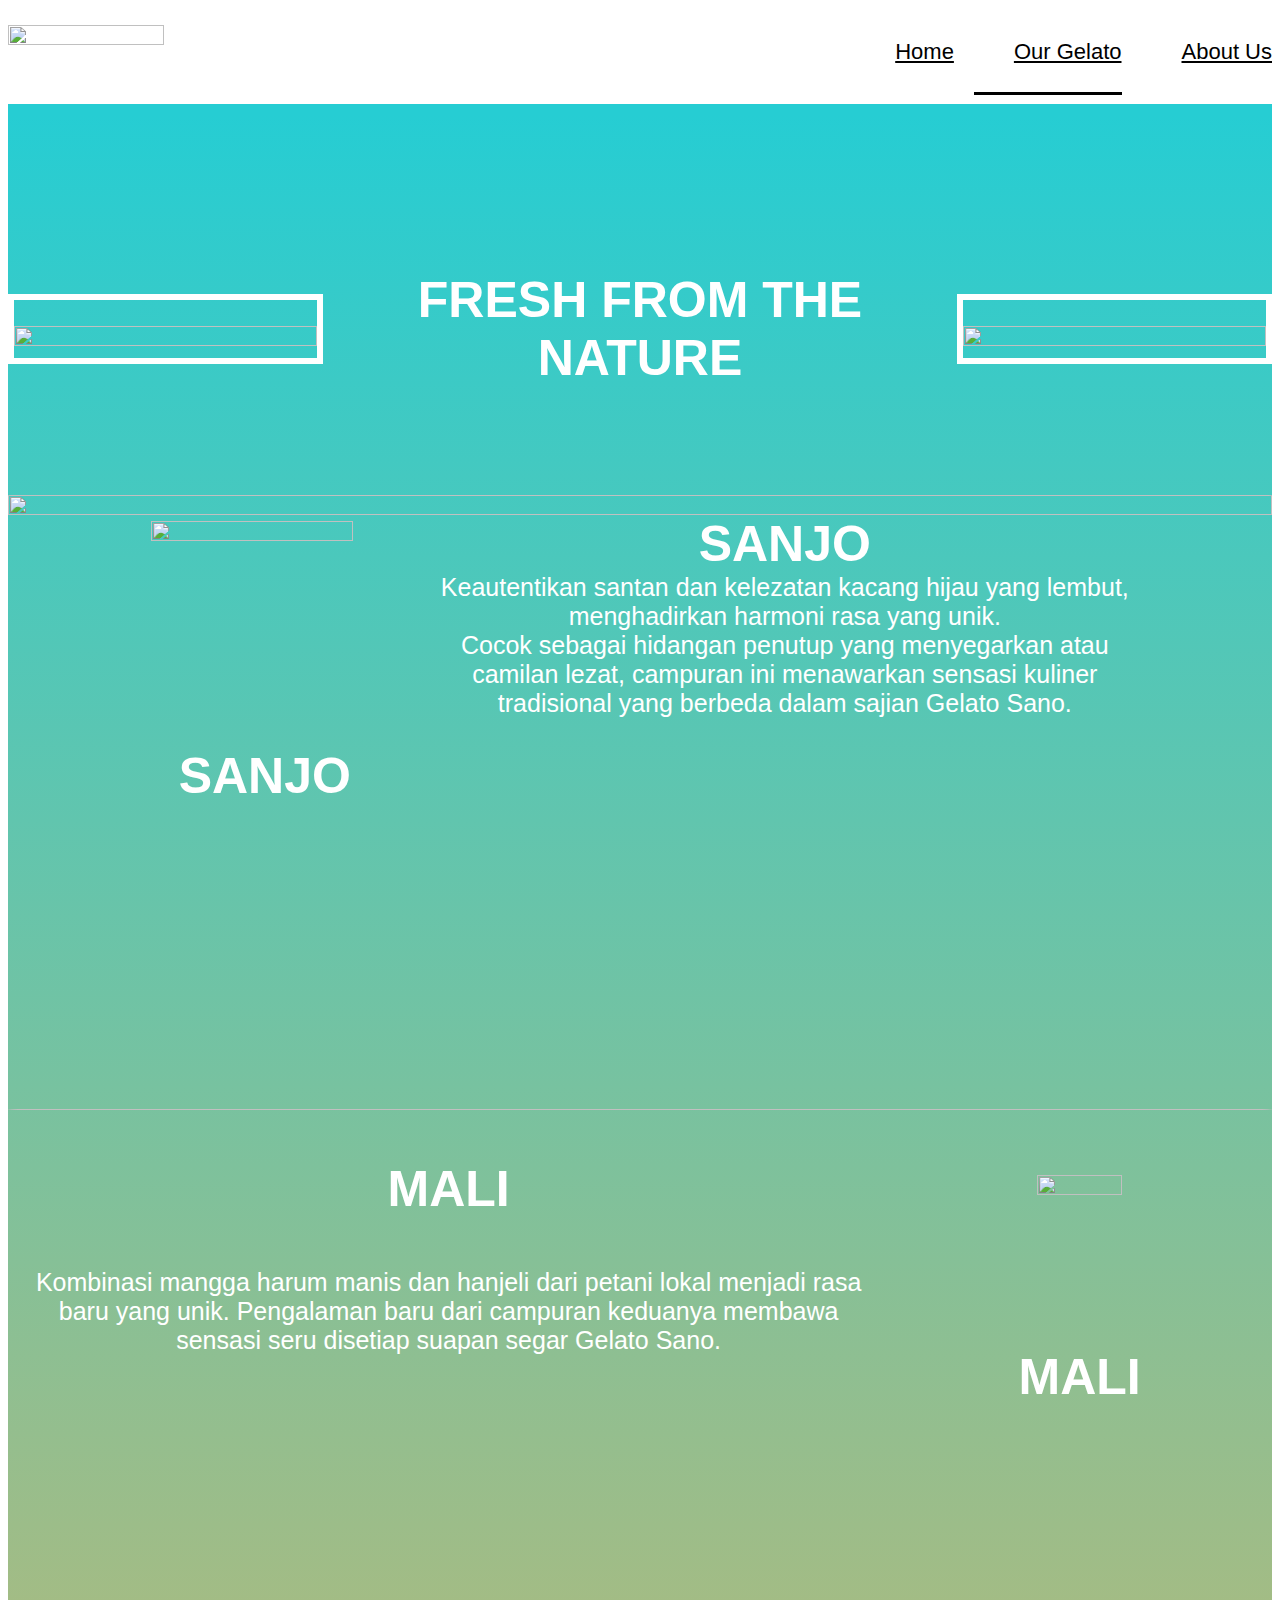
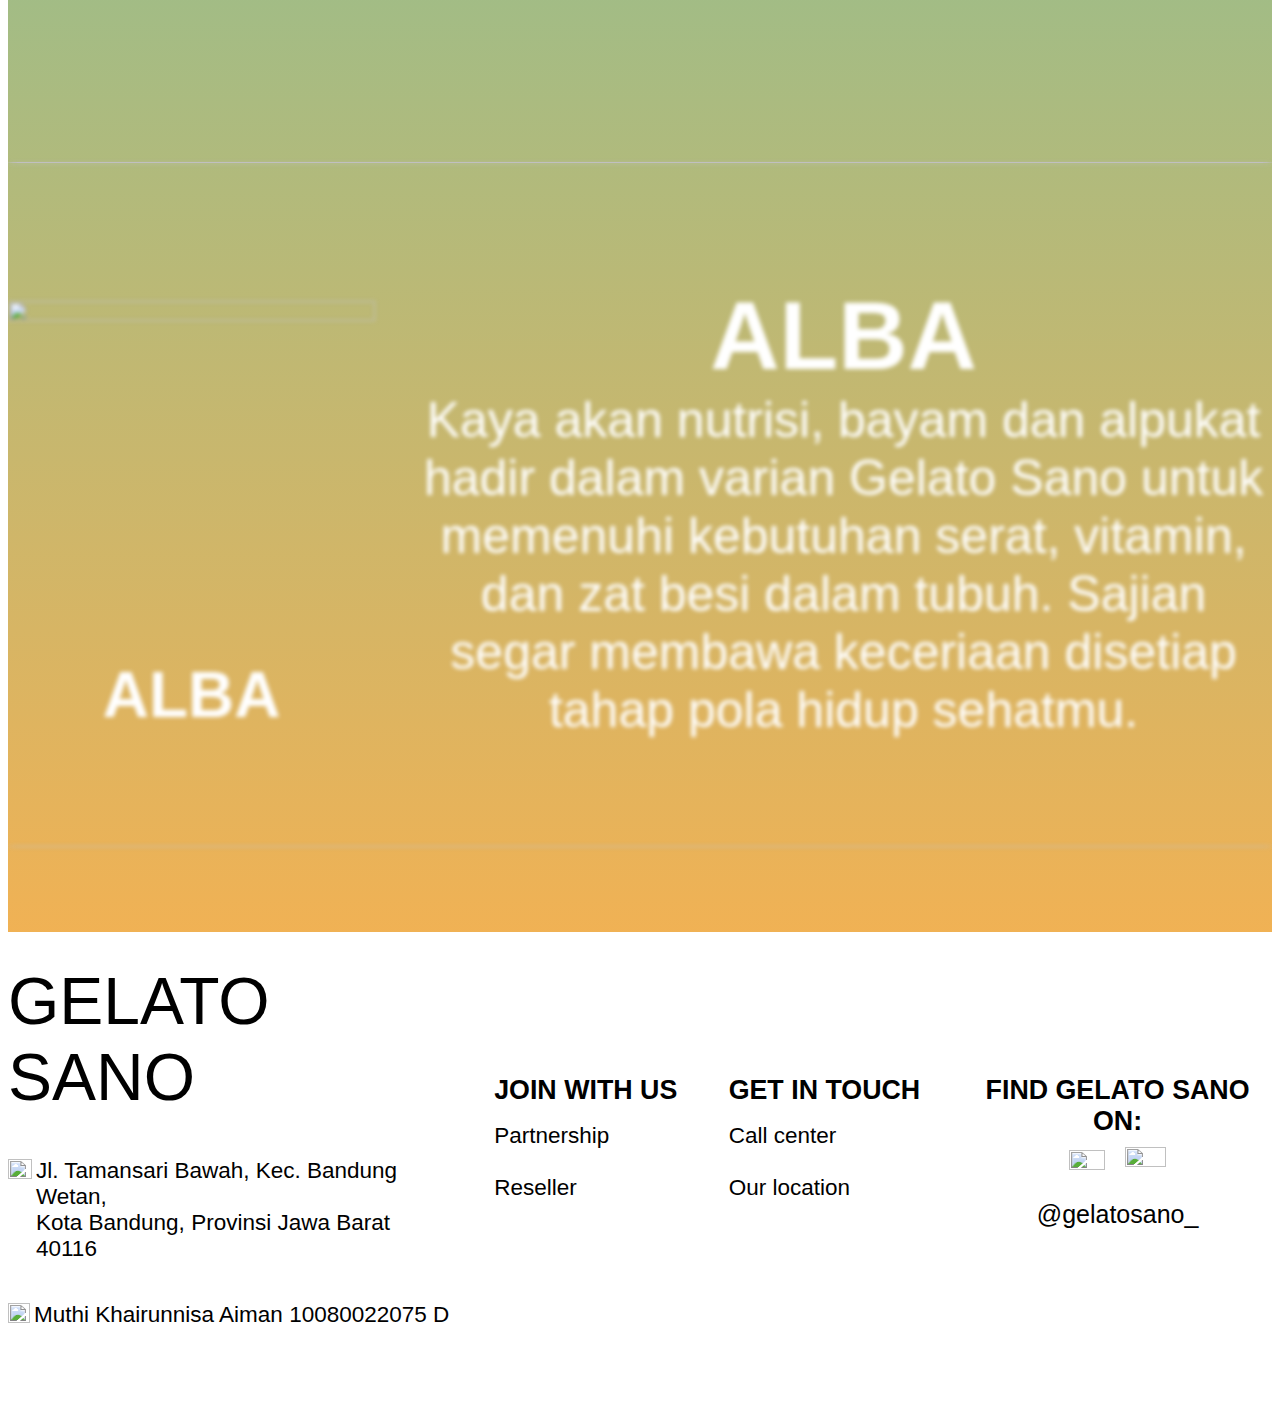
==== ourgelato.html @ 424a3e38 "Add files via upload" ====
<!DOCTYPE html>
<html>
  <head>
    <meta charset="utf-8" />
    <link rel="stylesheet" href="globals.css" />
    <link rel="stylesheet" href="style.css" />
  </head>
  <body>
    <div class="div">
      <div class="div-2">
        <div class="div-3">
          <img
            loading="lazy"
            srcset="https://cdn.builder.io/api/v1/image/assets/TEMP/786141284468ea25a7f1eb8ba0f912278b9bcff42d6e5ec3d716a06f2fba3866?apiKey=6dc781e71d6e42a7b749aa242179c194&width=100 100w, https://cdn.builder.io/api/v1/image/assets/TEMP/786141284468ea25a7f1eb8ba0f912278b9bcff42d6e5ec3d716a06f2fba3866?apiKey=6dc781e71d6e42a7b749aa242179c194&width=200 200w, https://cdn.builder.io/api/v1/image/assets/TEMP/786141284468ea25a7f1eb8ba0f912278b9bcff42d6e5ec3d716a06f2fba3866?apiKey=6dc781e71d6e42a7b749aa242179c194&width=400 400w, https://cdn.builder.io/api/v1/image/assets/TEMP/786141284468ea25a7f1eb8ba0f912278b9bcff42d6e5ec3d716a06f2fba3866?apiKey=6dc781e71d6e42a7b749aa242179c194&width=800 800w, https://cdn.builder.io/api/v1/image/assets/TEMP/786141284468ea25a7f1eb8ba0f912278b9bcff42d6e5ec3d716a06f2fba3866?apiKey=6dc781e71d6e42a7b749aa242179c194&width=1200 1200w, https://cdn.builder.io/api/v1/image/assets/TEMP/786141284468ea25a7f1eb8ba0f912278b9bcff42d6e5ec3d716a06f2fba3866?apiKey=6dc781e71d6e42a7b749aa242179c194&width=1600 1600w, https://cdn.builder.io/api/v1/image/assets/TEMP/786141284468ea25a7f1eb8ba0f912278b9bcff42d6e5ec3d716a06f2fba3866?apiKey=6dc781e71d6e42a7b749aa242179c194&width=2000 2000w, https://cdn.builder.io/api/v1/image/assets/TEMP/786141284468ea25a7f1eb8ba0f912278b9bcff42d6e5ec3d716a06f2fba3866?apiKey=6dc781e71d6e42a7b749aa242179c194&"
            class="img"
          />
          <div class="div-4">
            <div class="div-5">
              <ul class="nav justify-content-end">
              <a class="nav-link active" href="index.html">Home</a></div>
              </ul>
            <div class="div-6">
              <div class="div-7">
                <ul class="nav justify-content-end">
                <a class="nav-link active" href="ourgelato.html">Our Gelato</a></div>
                </ul>
              <div class="div-8"></div>
            </div>
            <div class="div-9">
              <ul class="nav justify-content-end">
              <a class="nav-link active" href="aboutus.html">About Us</a></div>
              </ul>
          </div>
        </div>
      </div>
      <div class="div-10">
        <img
          loading="lazy"
          src="https://cdn.builder.io/api/v1/image/assets/TEMP/e0aea477ec93f0cc49749e1b4b5527734ba7b4c5a33843421f5af36d05ee624c?apiKey=6dc781e71d6e42a7b749aa242179c194&"
          class="img-2"
        />
        <div class="div-11">FRESH FROM THE NATURE</div>
        <img
          loading="lazy"
          src="https://cdn.builder.io/api/v1/image/assets/TEMP/c42c4030153d5c5faad45d34096733914199ed62459ac55cd69cf96dabe673e6?apiKey=6dc781e71d6e42a7b749aa242179c194&"
          class="img-3"
        />
      </div>
      <div class="div-12">
        <img
          loading="lazy"
          srcset="https://cdn.builder.io/api/v1/image/assets/TEMP/b6bf7953154a8f76e8a89e078dc59cc0e6dcabf0fa948523efe2b19675f2efc2?apiKey=6dc781e71d6e42a7b749aa242179c194&width=100 100w, https://cdn.builder.io/api/v1/image/assets/TEMP/b6bf7953154a8f76e8a89e078dc59cc0e6dcabf0fa948523efe2b19675f2efc2?apiKey=6dc781e71d6e42a7b749aa242179c194&width=200 200w, https://cdn.builder.io/api/v1/image/assets/TEMP/b6bf7953154a8f76e8a89e078dc59cc0e6dcabf0fa948523efe2b19675f2efc2?apiKey=6dc781e71d6e42a7b749aa242179c194&width=400 400w, https://cdn.builder.io/api/v1/image/assets/TEMP/b6bf7953154a8f76e8a89e078dc59cc0e6dcabf0fa948523efe2b19675f2efc2?apiKey=6dc781e71d6e42a7b749aa242179c194&width=800 800w, https://cdn.builder.io/api/v1/image/assets/TEMP/b6bf7953154a8f76e8a89e078dc59cc0e6dcabf0fa948523efe2b19675f2efc2?apiKey=6dc781e71d6e42a7b749aa242179c194&width=1200 1200w, https://cdn.builder.io/api/v1/image/assets/TEMP/b6bf7953154a8f76e8a89e078dc59cc0e6dcabf0fa948523efe2b19675f2efc2?apiKey=6dc781e71d6e42a7b749aa242179c194&width=1600 1600w, https://cdn.builder.io/api/v1/image/assets/TEMP/b6bf7953154a8f76e8a89e078dc59cc0e6dcabf0fa948523efe2b19675f2efc2?apiKey=6dc781e71d6e42a7b749aa242179c194&width=2000 2000w, https://cdn.builder.io/api/v1/image/assets/TEMP/b6bf7953154a8f76e8a89e078dc59cc0e6dcabf0fa948523efe2b19675f2efc2?apiKey=6dc781e71d6e42a7b749aa242179c194&"
          class="img-4"
        />
        <div class="div-13">
          <div class="div-14">
            <div class="column">
              <div class="div-15">
                <img
                  loading="lazy"
                  srcset="https://cdn.builder.io/api/v1/image/assets/TEMP/0e249c2933569eb9460cb7c16cecb9df6d12420a6bfd8a305ae296a2dcbb5315?apiKey=6dc781e71d6e42a7b749aa242179c194&width=100 100w, https://cdn.builder.io/api/v1/image/assets/TEMP/0e249c2933569eb9460cb7c16cecb9df6d12420a6bfd8a305ae296a2dcbb5315?apiKey=6dc781e71d6e42a7b749aa242179c194&width=200 200w, https://cdn.builder.io/api/v1/image/assets/TEMP/0e249c2933569eb9460cb7c16cecb9df6d12420a6bfd8a305ae296a2dcbb5315?apiKey=6dc781e71d6e42a7b749aa242179c194&width=400 400w, https://cdn.builder.io/api/v1/image/assets/TEMP/0e249c2933569eb9460cb7c16cecb9df6d12420a6bfd8a305ae296a2dcbb5315?apiKey=6dc781e71d6e42a7b749aa242179c194&width=800 800w, https://cdn.builder.io/api/v1/image/assets/TEMP/0e249c2933569eb9460cb7c16cecb9df6d12420a6bfd8a305ae296a2dcbb5315?apiKey=6dc781e71d6e42a7b749aa242179c194&width=1200 1200w, https://cdn.builder.io/api/v1/image/assets/TEMP/0e249c2933569eb9460cb7c16cecb9df6d12420a6bfd8a305ae296a2dcbb5315?apiKey=6dc781e71d6e42a7b749aa242179c194&width=1600 1600w, https://cdn.builder.io/api/v1/image/assets/TEMP/0e249c2933569eb9460cb7c16cecb9df6d12420a6bfd8a305ae296a2dcbb5315?apiKey=6dc781e71d6e42a7b749aa242179c194&width=2000 2000w, https://cdn.builder.io/api/v1/image/assets/TEMP/0e249c2933569eb9460cb7c16cecb9df6d12420a6bfd8a305ae296a2dcbb5315?apiKey=6dc781e71d6e42a7b749aa242179c194&"
                  class="img-5"
                />
                <div class="div-16">SANJO</div>
              </div>
            </div>
            <div class="column-2">
              <div class="div-17">
                <div class="div-18">SANJO</div>
                <div class="div-19">
                  Keautentikan santan dan kelezatan kacang hijau yang lembut,
                  menghadirkan harmoni rasa yang unik.
                  <br />
                  Cocok sebagai hidangan penutup yang menyegarkan atau camilan
                  lezat, campuran ini menawarkan sensasi kuliner tradisional yang
                  berbeda dalam sajian Gelato Sano.
                </div>
              </div>
            </div>
          </div>
        </div>
      </div>
      <div class="div-20">
        <img
          loading="lazy"
          srcset="https://cdn.builder.io/api/v1/image/assets/TEMP/c00798550d0c20a1baedb99fe38f40d56bd890901806b0a7e4cdd96c4707ff8c?apiKey=6dc781e71d6e42a7b749aa242179c194&width=100 100w, https://cdn.builder.io/api/v1/image/assets/TEMP/c00798550d0c20a1baedb99fe38f40d56bd890901806b0a7e4cdd96c4707ff8c?apiKey=6dc781e71d6e42a7b749aa242179c194&width=200 200w, https://cdn.builder.io/api/v1/image/assets/TEMP/c00798550d0c20a1baedb99fe38f40d56bd890901806b0a7e4cdd96c4707ff8c?apiKey=6dc781e71d6e42a7b749aa242179c194&width=400 400w, https://cdn.builder.io/api/v1/image/assets/TEMP/c00798550d0c20a1baedb99fe38f40d56bd890901806b0a7e4cdd96c4707ff8c?apiKey=6dc781e71d6e42a7b749aa242179c194&width=800 800w, https://cdn.builder.io/api/v1/image/assets/TEMP/c00798550d0c20a1baedb99fe38f40d56bd890901806b0a7e4cdd96c4707ff8c?apiKey=6dc781e71d6e42a7b749aa242179c194&width=1200 1200w, https://cdn.builder.io/api/v1/image/assets/TEMP/c00798550d0c20a1baedb99fe38f40d56bd890901806b0a7e4cdd96c4707ff8c?apiKey=6dc781e71d6e42a7b749aa242179c194&width=1600 1600w, https://cdn.builder.io/api/v1/image/assets/TEMP/c00798550d0c20a1baedb99fe38f40d56bd890901806b0a7e4cdd96c4707ff8c?apiKey=6dc781e71d6e42a7b749aa242179c194&width=2000 2000w, https://cdn.builder.io/api/v1/image/assets/TEMP/c00798550d0c20a1baedb99fe38f40d56bd890901806b0a7e4cdd96c4707ff8c?apiKey=6dc781e71d6e42a7b749aa242179c194&"
          class="img-6"
        />
        <div class="div-21">
          <div class="div-22">
            <div class="column-3">
              <div class="div-23">
                <div class="div-24">MALI</div>
                <div class="div-25">
                  Kombinasi mangga harum manis dan hanjeli dari petani lokal menjadi
                  rasa baru yang unik. Pengalaman baru dari campuran keduanya
                  membawa sensasi seru disetiap suapan segar Gelato Sano.
                </div>
              </div>
            </div>
            <div class="column-4">
              <div class="div-26">
                <img
                  loading="lazy"
                  srcset="https://cdn.builder.io/api/v1/image/assets/TEMP/0c00f7e3307e5c4c9154efcca7c5e2ecab08776aa64f8da1b910c8830901cd52?apiKey=6dc781e71d6e42a7b749aa242179c194&width=100 100w, https://cdn.builder.io/api/v1/image/assets/TEMP/0c00f7e3307e5c4c9154efcca7c5e2ecab08776aa64f8da1b910c8830901cd52?apiKey=6dc781e71d6e42a7b749aa242179c194&width=200 200w, https://cdn.builder.io/api/v1/image/assets/TEMP/0c00f7e3307e5c4c9154efcca7c5e2ecab08776aa64f8da1b910c8830901cd52?apiKey=6dc781e71d6e42a7b749aa242179c194&width=400 400w, https://cdn.builder.io/api/v1/image/assets/TEMP/0c00f7e3307e5c4c9154efcca7c5e2ecab08776aa64f8da1b910c8830901cd52?apiKey=6dc781e71d6e42a7b749aa242179c194&width=800 800w, https://cdn.builder.io/api/v1/image/assets/TEMP/0c00f7e3307e5c4c9154efcca7c5e2ecab08776aa64f8da1b910c8830901cd52?apiKey=6dc781e71d6e42a7b749aa242179c194&width=1200 1200w, https://cdn.builder.io/api/v1/image/assets/TEMP/0c00f7e3307e5c4c9154efcca7c5e2ecab08776aa64f8da1b910c8830901cd52?apiKey=6dc781e71d6e42a7b749aa242179c194&width=1600 1600w, https://cdn.builder.io/api/v1/image/assets/TEMP/0c00f7e3307e5c4c9154efcca7c5e2ecab08776aa64f8da1b910c8830901cd52?apiKey=6dc781e71d6e42a7b749aa242179c194&width=2000 2000w, https://cdn.builder.io/api/v1/image/assets/TEMP/0c00f7e3307e5c4c9154efcca7c5e2ecab08776aa64f8da1b910c8830901cd52?apiKey=6dc781e71d6e42a7b749aa242179c194&"
                  class="img-7"
                />
                <div class="div-27">MALI</div>
              </div>
            </div>
          </div>
        </div>
      </div>
      <div class="div-28">
        <img
          loading="lazy"
          srcset="https://cdn.builder.io/api/v1/image/assets/TEMP/afc45ac41a0b452d5a1c20868cd12e1c17bcc890ef0d9cfbd02cf7f57e1a0248?apiKey=6dc781e71d6e42a7b749aa242179c194&width=100 100w, https://cdn.builder.io/api/v1/image/assets/TEMP/afc45ac41a0b452d5a1c20868cd12e1c17bcc890ef0d9cfbd02cf7f57e1a0248?apiKey=6dc781e71d6e42a7b749aa242179c194&width=200 200w, https://cdn.builder.io/api/v1/image/assets/TEMP/afc45ac41a0b452d5a1c20868cd12e1c17bcc890ef0d9cfbd02cf7f57e1a0248?apiKey=6dc781e71d6e42a7b749aa242179c194&width=400 400w, https://cdn.builder.io/api/v1/image/assets/TEMP/afc45ac41a0b452d5a1c20868cd12e1c17bcc890ef0d9cfbd02cf7f57e1a0248?apiKey=6dc781e71d6e42a7b749aa242179c194&width=800 800w, https://cdn.builder.io/api/v1/image/assets/TEMP/afc45ac41a0b452d5a1c20868cd12e1c17bcc890ef0d9cfbd02cf7f57e1a0248?apiKey=6dc781e71d6e42a7b749aa242179c194&width=1200 1200w, https://cdn.builder.io/api/v1/image/assets/TEMP/afc45ac41a0b452d5a1c20868cd12e1c17bcc890ef0d9cfbd02cf7f57e1a0248?apiKey=6dc781e71d6e42a7b749aa242179c194&width=1600 1600w, https://cdn.builder.io/api/v1/image/assets/TEMP/afc45ac41a0b452d5a1c20868cd12e1c17bcc890ef0d9cfbd02cf7f57e1a0248?apiKey=6dc781e71d6e42a7b749aa242179c194&width=2000 2000w, https://cdn.builder.io/api/v1/image/assets/TEMP/afc45ac41a0b452d5a1c20868cd12e1c17bcc890ef0d9cfbd02cf7f57e1a0248?apiKey=6dc781e71d6e42a7b749aa242179c194&"
          class="img-8"
        />
        <div class="div-29">
          <div class="div-30">
            <div class="column-5">
              <div class="div-31">
                <img
                  loading="lazy"
                  srcset="https://cdn.builder.io/api/v1/image/assets/TEMP/c15e73d4f31236de08848f79ce86e7024f1917f2f638182c18f7ff95b9a42c35?apiKey=6dc781e71d6e42a7b749aa242179c194&width=100 100w, https://cdn.builder.io/api/v1/image/assets/TEMP/c15e73d4f31236de08848f79ce86e7024f1917f2f638182c18f7ff95b9a42c35?apiKey=6dc781e71d6e42a7b749aa242179c194&width=200 200w, https://cdn.builder.io/api/v1/image/assets/TEMP/c15e73d4f31236de08848f79ce86e7024f1917f2f638182c18f7ff95b9a42c35?apiKey=6dc781e71d6e42a7b749aa242179c194&width=400 400w, https://cdn.builder.io/api/v1/image/assets/TEMP/c15e73d4f31236de08848f79ce86e7024f1917f2f638182c18f7ff95b9a42c35?apiKey=6dc781e71d6e42a7b749aa242179c194&width=800 800w, https://cdn.builder.io/api/v1/image/assets/TEMP/c15e73d4f31236de08848f79ce86e7024f1917f2f638182c18f7ff95b9a42c35?apiKey=6dc781e71d6e42a7b749aa242179c194&width=1200 1200w, https://cdn.builder.io/api/v1/image/assets/TEMP/c15e73d4f31236de08848f79ce86e7024f1917f2f638182c18f7ff95b9a42c35?apiKey=6dc781e71d6e42a7b749aa242179c194&width=1600 1600w, https://cdn.builder.io/api/v1/image/assets/TEMP/c15e73d4f31236de08848f79ce86e7024f1917f2f638182c18f7ff95b9a42c35?apiKey=6dc781e71d6e42a7b749aa242179c194&width=2000 2000w, https://cdn.builder.io/api/v1/image/assets/TEMP/c15e73d4f31236de08848f79ce86e7024f1917f2f638182c18f7ff95b9a42c35?apiKey=6dc781e71d6e42a7b749aa242179c194&"
                  class="img-9"
                />
                <div class="div-32">ALBA</div>
              </div>
            </div>
            <div class="column-6">
              <div class="div-33">
                <div class="div-34">ALBA</div>
                <div class="div-35">
                  Kaya akan nutrisi, bayam dan alpukat hadir dalam varian Gelato
                  Sano untuk memenuhi kebutuhan serat, vitamin, dan zat besi dalam
                  tubuh. Sajian segar membawa keceriaan disetiap tahap pola hidup
                  sehatmu.
                </div>
              </div>
            </div>
          </div>
        </div>
      </div>
      <div class="div-36">
        <div class="div-37">
          <div class="div-38">
            <div class="column-7">
              <div class="div-39">
                <div class="div-40">GELATO SANO</div>
                <div class="div-41">
                  <img
                    loading="lazy"
                    src="https://cdn.builder.io/api/v1/image/assets/TEMP/ad2f1cdc50a0606d2ced16023bce203558b985f514c2f2eff86da77162d8ddd9?apiKey=6dc781e71d6e42a7b749aa242179c194&"
                    class="img-10"
                  />
                  <div class="div-42">Jl. Tamansari Bawah, Kec. Bandung Wetan,</div>
                </div>
                <div class="div-43">Kota Bandung, Provinsi Jawa Barat 40116</div>
                <div class="div-44">
                  <img
                    loading="lazy"
                    src="https://cdn.builder.io/api/v1/image/assets/TEMP/49b1f9e0cdfaf61e97a91d356676eb0dd8673f8edc9432fad968bdb6fcd48dff?apiKey=6dc781e71d6e42a7b749aa242179c194&"
                    class="img-11"
                  />
                  <div class="div-45">Muthi Khairunnisa Aiman 10080022075 D</div>
                </div>
              </div>
            </div>
            <div class="column-8">
              <div class="div-46">
                <div class="div-47">JOIN WITH US</div>
                <div class="div-48">Partnership</div>
                <div class="div-49">Reseller</div>
              </div>
            </div>
            <div class="column-9">
              <div class="div-50">
                <div class="div-51">GET IN TOUCH</div>
                <div class="div-52">Call center</div>
                <div class="div-53">Our location</div>
              </div>
            </div>
            <div class="column-10">
              <div class="div-54">
                <div class="div-55">FIND GELATO SANO ON:</div>
                <div class="div-56">
                  <img
                    loading="lazy"
                    src="https://cdn.builder.io/api/v1/image/assets/TEMP/2b94da3667242c6a720a3f2cddf47a6b4377eb70d43cc54f6c3870c42209d0b6?apiKey=6dc781e71d6e42a7b749aa242179c194&"
                    class="img-12"
                  />
                  <img
                    loading="lazy"
                    src="https://cdn.builder.io/api/v1/image/assets/TEMP/3724e8795eac7964a372e08ccd1fe788e4f466c6c8d2678bc9b98cb3763985a9?apiKey=6dc781e71d6e42a7b749aa242179c194&"
                    class="img-13"
                  />
                </div>
                <div class="div-57">@gelatosano_</div>
              </div>
            </div>
          </div>
        </div>
      </div>
    </div>
    <style>
      .div {
        background: linear-gradient(180deg, #26cdd3 3.6%, #fcb04d 89.1%);
        display: flex;
        flex-direction: column;
        overflow: hidden;
        align-items: center;
        justify-content: center;
      }
      .div-2 {
        background-color: #fff;
        display: flex;
        width: 100%;
        align-items: center;
        font-size: 32px;
        color: #000;
        font-weight: 400;
        justify-content: center;
        padding: 8px 60px;
      }
      @media (max-width: 991px) {
        .div-2 {
          max-width: 100%;
          padding: 0 20px;
        }
      }
      .div-3 {
        display: flex;
        width: 100%;
        max-width: 1314px;
        gap: 20px;
        justify-content: space-between;
      }
      @media (max-width: 991px) {
        .div-3 {
          max-width: 100%;
          flex-wrap: wrap;
        }
      }
      .img {
        aspect-ratio: 1.96;
        object-fit: auto;
        object-position: center;
        width: 156px;
        max-width: 100%;
      }
      .div-4 {
        display: flex;
        gap: 20px;
        justify-content: space-between;
        margin: auto 0;
        font-size: 22px;
      }
      .div-5 {
        font-family: Dongle, sans-serif;
      }
      .nav-link{
        color: black;
        font-family: "Dongle", sans-serif;
      }
      .div-6 {
        display: flex;
        flex-direction: column;
      }
      .div-7 {
        font-family: Dongle, sans-serif;
      }
      .div-8 {
        border-color: rgba(0, 0, 0, 1);
        border-style: solid;
        border-width: 1px;
        background-color: #000;
        margin-top: 5px;
        height: 1px;
      }
      .div-9 {
        font-family: Dongle, sans-serif;
      }
      .div-10 {
        display: flex;
        margin-top: 167px;
        align-items: start;
        gap: 20px;
        font-size: 50px;
        color: #fff;
        font-weight: 700;
        text-align: center;
      }
      @media (max-width: 991px) {
        .div-10 {
          flex-wrap: wrap;
          margin-top: 40px;
          font-size: 20px;
        }
      }
      .img-2 {
        aspect-ratio: 100;
        object-fit: auto;
        object-position: center;
        width: 303px;
        stroke-width: 6px;
        stroke: #fff;
        border-color: rgba(255, 255, 255, 1);
        border-style: solid;
        border-width: 6px;
        margin: auto auto auto 0;
      }
      @media (max-width: 991px) {
        .img-2 {
          max-width: 100%;
        }
      }
      .div-11 {
        font-family: Dongle, sans-serif;
        align-self: stretch;
        flex-grow: 1;
        flex-basis: auto;
        margin-bottom: auto;
      }
      @media (max-width: 991px) {
        .div-11 {
          max-width: 100%;
          font-size: 25px;
        }
      }
      .img-3 {
        aspect-ratio: 100;
        object-fit: auto;
        object-position: center;
        width: 303px;
        stroke-width: 6px;
        stroke: #fff;
        border-color: rgba(255, 255, 255, 1);
        border-style: solid;
        border-width: 6px;
        margin: auto 0;
      }
      @media (max-width: 991px) {
        .img-3 {
          max-width: 100%;
        }
      }
      .div-12 {
        display: flex;
        flex-direction: column;
        filter: blur(px);
        overflow: hidden;
        position: relative;
        min-height: 534px;
        margin-top: 82px;
        width: 100%;
        align-items: center;
        border-style: none;
        border-width: 1px;
        border-radius: 70px;
        padding: 26px 60px 80px;
      }
      @media (max-width: 991px) {
        .div-12 {
          max-width: 100%;
          margin-top: 40px;
          padding: 0 20px;
        }
      }
      .img-4 {
        position: relative;
        inset: 0;
        height: 60%;
        width: 100%;
        object-fit: fill;
        object-position: center;
        border-radius: 1%;
      }
      .div-13 {
        position: absolute;
        margin-bottom: px;
        width: 1000px;
        max-width: 100%;
      }
      .div-14 {
        gap: 20px;
        display: flex;
      }
      @media (max-width: 991px) {
        .div-14 {
          flex-direction: column;
          align-items: stretch;
          gap: 0px;
        }
      }
      .column {
        display: flex;
        flex-direction: column;
        line-height: normal;
        width: 26%;
        margin-left: 0px;
      }
      @media (max-width: 991px) {
        .column {
          width: 100%;
        }
      }
      .div-15 {
        position: relative;
        display: flex;
        flex-direction: column;
        font-size: 50px;
        color: #fff;
        font-weight: 700;
        white-space: nowrap;
        text-align: center;
      }
      @media (max-width: 991px) {
        .div-15 {
          margin-top: 40px;
          font-size: 40px;
          white-space: initial;
        }
      }
      .img-5 {
        aspect-ratio: 1;
        object-fit: auto;
        object-position: center;
        width: 90%;
      }
      .div-16 {
        font-family: Dongle, sans-serif;
        align-self: center;
        margin-top: 28px;
      }
      @media (max-width: 991px) {
        .div-16 {
          font-size: 40px;
        }
      }
      .column-2 {
        display: flex;
        flex-direction: column;
        line-height: normal;
        width: 74%;
        margin-left: 20px;
      }
      @media (max-width: 991px) {
        .column-2 {
          width: 100%;
        }
      }
      .div-17 {
        position: relative;
        display: flex;
        margin-top: 20px;
        flex-grow: 1;
        flex-direction: column;
        color: #fff;
        text-align: center;
      }
      @media (max-width: 991px) {
        .div-17 {
          max-width: 100%;
          margin-top: 40px;
        }
      }
      .div-18 {
        align-self: center;
        font: 700 50px Dongle, sans-serif;
      }
      @media (max-width: 991px) {
        .div-18 {
          font-size: 40px;
        }
      }
      .div-19 {
        margin-top: px;
        font: 400 25px Dongle, sans-serif;
      }
      @media (max-width: 991px) {
        .div-19 {
          max-width: 100%;
          margin-top: 40px;
          font-size: 40px;
        }
      }
      .div-20 {
        display: flex;
        flex-direction: column;
        filter: blur(px);
        overflow: hidden;
        position: relative;
        min-height: 534px;
        width: 100%;
        align-items: center;
        border-radius: 70px;
        padding: 40px 60px 80px;
      }
      @media (max-width: 991px) {
        .div-20 {
          max-width: 100%;
          padding: 0 20px;
        }
      }
      .img-6 {
        position: absolute;
        inset: 0;
        height: 100%;
        width: 100%;
        object-fit: cover;
        object-position: center;
      }
      .div-21 {
        position: relative;
        margin-bottom: 12px;
        width: 1222px;
        max-width: 100%;
      }
      .div-22 {
        gap: 20px;
        display: flex;
      }
      @media (max-width: 991px) {
        .div-22 {
          flex-direction: column;
          align-items: stretch;
          gap: 0px;
        }
      }
      .column-3 {
        display: flex;
        flex-direction: column;
        line-height: normal;
        width: 71%;
        margin-left: 0px;
      }
      @media (max-width: 991px) {
        .column-3 {
          width: 100%;
        }
      }
      .div-23 {
        position: relative;
        display: flex;
        margin-top: 11px;
        flex-grow: 1;
        flex-direction: column;
        color: #fff;
        text-align: center;
      }
      @media (max-width: 991px) {
        .div-23 {
          max-width: 100%;
          margin-top: 40px;
        }
      }
      .div-24 {
        align-self: center;
        font: 700 50px Dongle, sans-serif;
      }
      @media (max-width: 991px) {
        .div-24 {
          font-size: 40px;
        }
      }
      .div-25 {
        margin-top: 50px;
        font: 400 25px Dongle, sans-serif;
      }
      @media (max-width: 991px) {
        .div-25 {
          max-width: 100%;
          margin-top: 40px;
          font-size: 40px;
        }
      }
      .column-4 {
        display: flex;
        flex-direction: column;
        line-height: normal;
        width: 29%;
        margin-left: 20px;
      }
      @media (max-width: 991px) {
        .column-4 {
          width: 100%;
        }
      }
      .div-26 {
        position: relative;
        display: flex;
        flex-grow: 1;
        flex-direction: column;
        font-size: 50px;
        color: #fff;
        font-weight: 700;
        white-space: nowrap;
        text-align: center;
      }
      @media (max-width: 991px) {
        .div-26 {
          margin-top: 40px;
          font-size: 40px;
          white-space: initial;
        }
      }
      .img-7 {
  width: 50%; /* Memperkecil ukuran foto menjadi setengah dari lebar container */
  align-self: center; /* Menyamakan posisi vertikal dengan tulisan */
  aspect-ratio: 1; /* Menjaga aspek rasio foto */
  object-fit: cover; /* Memastikan foto mengisi area yang tersedia */
  object-position: center; /* Posisi foto di tengah */
}

.div-27 {
  font-family: Dongle, sans-serif;
  align-self: center; /* Menyamakan posisi vertikal dengan foto */
  margin-top: 28px; /* Jarak atas dari foto */
}

@media (max-width: 991px) {
  .div-27 {
    font-size: 40px; /* Ukuran font tulisan di layar berukuran kecil */
  }
}

      .div-28 {
        display: flex;
        flex-direction: column;
        filter: blur(2px);
        overflow: hidden;
        position: relative;
        min-height: 534px;
        width: 100%;
        align-items: center;
        justify-content: center;
        border-radius: 70px;
        padding: 75px 60px;
      }
      @media (max-width: 991px) {
        .div-28 {
          max-width: 100%;
          padding: 0 20px;
        }
      }
      .img-8 {
        position: absolute;
        inset: 0;
        height: 100%;
        width: 100%;
        object-fit: cover;
        object-position: center;
      }
      .div-29 {
        position: relative;
        margin-bottom: 7px;
        width: 1272px;
        max-width: 100%;
      }
      .div-30 {
        gap: 20px;
        display: flex;
      }
      @media (max-width: 991px) {
        .div-30 {
          flex-direction: column;
          align-items: stretch;
          gap: 0px;
        }
      }
      .column-5 {
        display: flex;
        flex-direction: column;
        line-height: normal;
        width: 30%;
        margin-left: 0px;
      }
      @media (max-width: 991px) {
        .column-5 {
          width: 100%;
        }
      }
      .div-31 {
        position: relative;
        display: flex;
        flex-grow: 1;
        flex-direction: column;
        font-size: 64px;
        color: #fff;
        font-weight: 700;
        white-space: nowrap;
        text-align: center;
      }
      @media (max-width: 991px) {
        .div-31 {
          margin-top: 40px;
          font-size: 40px;
          white-space: initial;
        }
      }
      .img-9 {
        aspect-ratio: 1;
        object-fit: auto;
        object-position: center;
        width: 100%;
      }
      .div-32 {
        font-family: Dongle, sans-serif;
        align-self: center;
        margin-top: 28px;
      }
      @media (max-width: 991px) {
        .div-32 {
          font-size: 40px;
        }
      }
      .column-6 {
        display: flex;
        flex-direction: column;
        line-height: normal;
        width: 70%;
        margin-left: 20px;
      }
      @media (max-width: 991px) {
        .column-6 {
          width: 100%;
        }
      }
      .div-33 {
        position: relative;
        display: flex;
        margin-top: 18px;
        flex-direction: column;
        color: #fff;
        text-align: center;
      }
      @media (max-width: 991px) {
        .div-33 {
          max-width: 100%;
          margin-top: 40px;
        }
      }
      .div-34 {
        align-self: center;
        font: 700 96px Dongle, sans-serif;
      }
      @media (max-width: 991px) {
        .div-34 {
          font-size: 40px;
        }
      }
      .div-35 {
        margin-top: px;
        font: 400 50px Dongle, sans-serif;
      }
      @media (max-width: 991px) {
        .div-35 {
          max-width: 100%;
          margin-top: 40px;
          font-size: 40px;
        }
      }
      .div-36 {
        background-color: #fff;
        display: flex;
        margin-top: 85px;
        width: 100%;
        flex-direction: column;
        align-items: center;
        padding: 31px 60px 67px;
      }
      @media (max-width: 991px) {
        .div-36 {
          max-width: 100%;
          margin-top: 40px;
          padding: 0 20px;
        }
      }
      .div-37 {
        width: 100%;
        max-width: 1319px;
      }
      @media (max-width: 991px) {
        .div-37 {
          max-width: 100%;
        }
      }
      .div-38 {
        gap: 20px;
        display: flex;
      }
      @media (max-width: 991px) {
        .div-38 {
          flex-direction: column;
          align-items: stretch;
          gap: 0px;
        }
      }
      .column-7 {
        display: flex;
        flex-direction: column;
        line-height: normal;
        width: 39%;
        margin-left: 0px;
      }
      @media (max-width: 991px) {
        .column-7 {
          width: 100%;
        }
      }
      .div-39 {
        display: flex;
        flex-grow: 1;
        flex-direction: column;
        font-size: 24px;
        color: #000;
        font-weight: 400;
      }
      @media (max-width: 991px) {
        .div-39 {
          margin-top: 40px;
        }
      }
      .div-40 {
        font: 66px Dongle, sans-serif;
      }
      @media (max-width: 991px) {
        .div-40 {
          font-size: 40px;
        }
      }
      .div-41 {
        display: flex;
        margin-top: 43px;
        gap: 4px;
      }
      @media (max-width: 991px) {
        .div-41 {
          margin-top: 40px;
        }
      }
      .img-10 {
        aspect-ratio: 1;
        object-fit: auto;
        object-position: center;
        width: 24px;
      }
      .div-42 {
        font-family: Dongle, sans-serif;
        flex-grow: 1;
        flex-basis: auto;
        margin: auto 0;
        font-size: 22.5px;
      }
      .div-43 {
        font-family: Dongle, sans-serif;
        align-self: start;
        margin-left: 28px;
        font-size: 22.5px;
      }
      @media (max-width: 991px) {
        .div-43 {
          margin-left: 10px;
        }
      }
      .div-44 {
        display: flex;
        margin-top: 40px;
        gap: 4px;
      }
      .img-11 {
        aspect-ratio: 1;
        object-fit: auto;
        object-position: center;
        width: 22px;
      }
      .div-45 {
        font-family: Dongle, sans-serif;
        flex-grow: 1;
        flex-basis: auto;
        margin: auto 0;
        font-size: 22.5px;
      }
      .column-8 {
        display: flex;
        flex-direction: column;
        line-height: normal;
        width: 17%;
        margin-left: 20px;
      }
      @media (max-width: 991px) {
        .column-8 {
          width: 100%;
        }
      }
      .div-46 {
        display: flex;
        margin-top: 112px;
        flex-direction: column;
        font-size: 26.8px;
        color: #000;
        font-weight: 400;
      }
      @media (max-width: 991px) {
        .div-46 {
          margin-top: 40px;
        }
      }
      .div-47 {
        font-family: Dongle, sans-serif;
        font-weight: 700;
      }
      .div-48 {
        font-family: Dongle, sans-serif;
        margin-top: 17px;
        font-size: 22.5px;
      }
      .div-49 {
        font-family: Dongle, sans-serif;
        margin-top: 26px;
        font-size: 22.5px;
      }
      .column-9 {
        display: flex;
        flex-direction: column;
        line-height: normal;
        width: 17%;
        margin-left: 20px;
      }
      @media (max-width: 991px) {
        .column-9 {
          width: 100%;
        }
      }
      .div-50 {
        display: flex;
        margin-top: 112px;
        flex-direction: column;
        font-size: 26.8px;
        color: #000;
        font-weight: 400;
      }
      @media (max-width: 991px) {
        .div-50 {
          margin-top: 40px;
        }
      }
      .div-51 {
        font-family: Dongle, sans-serif;
        font-weight: 700;
      }
      .div-52 {
        font-family: Dongle, sans-serif;
        margin-top: 17px;
        font-size: 22.5px;
      }
      .div-53 {
        font-family: Dongle, sans-serif;
        margin-top: 26px;
        font-size: 22.5px;
      }
      .column-10 {
        display: flex;
        flex-direction: column;
        line-height: normal;
        width: 27%;
        margin-left: 20px;
      }
      @media (max-width: 991px) {
        .column-10 {
          width: 100%;
        }
      }
      .div-54 {
        display: flex;
        margin-top: 112px;
        flex-grow: 1;
        flex-direction: column;
        align-items: center;
      }
      @media (max-width: 991px) {
        .div-54 {
          margin-top: 40px;
        }
      }
      .div-55 {
        color: #000;
        text-align: center;
        align-self: stretch;
        font: 700 26.8px Dongle, sans-serif;
      }
      .div-56 {
        display: flex;
        margin-top: 10px;
        gap: 20px;
        justify-content: space-between;
      }
      .img-12 {
        aspect-ratio: 1.03;
        object-fit: auto;
        object-position: center;
        width: 36px;
        margin: auto 0;
      }
      .img-13 {
        aspect-ratio: 1;
        object-fit: auto;
        object-position: center;
        width: 41px;
      }
      .div-57 {
        color: #000;
        text-align: center;
        margin-top: 12px;
        font: 400 25px Dongle, sans-serif;
      }
    </style>
  </body>
</html>
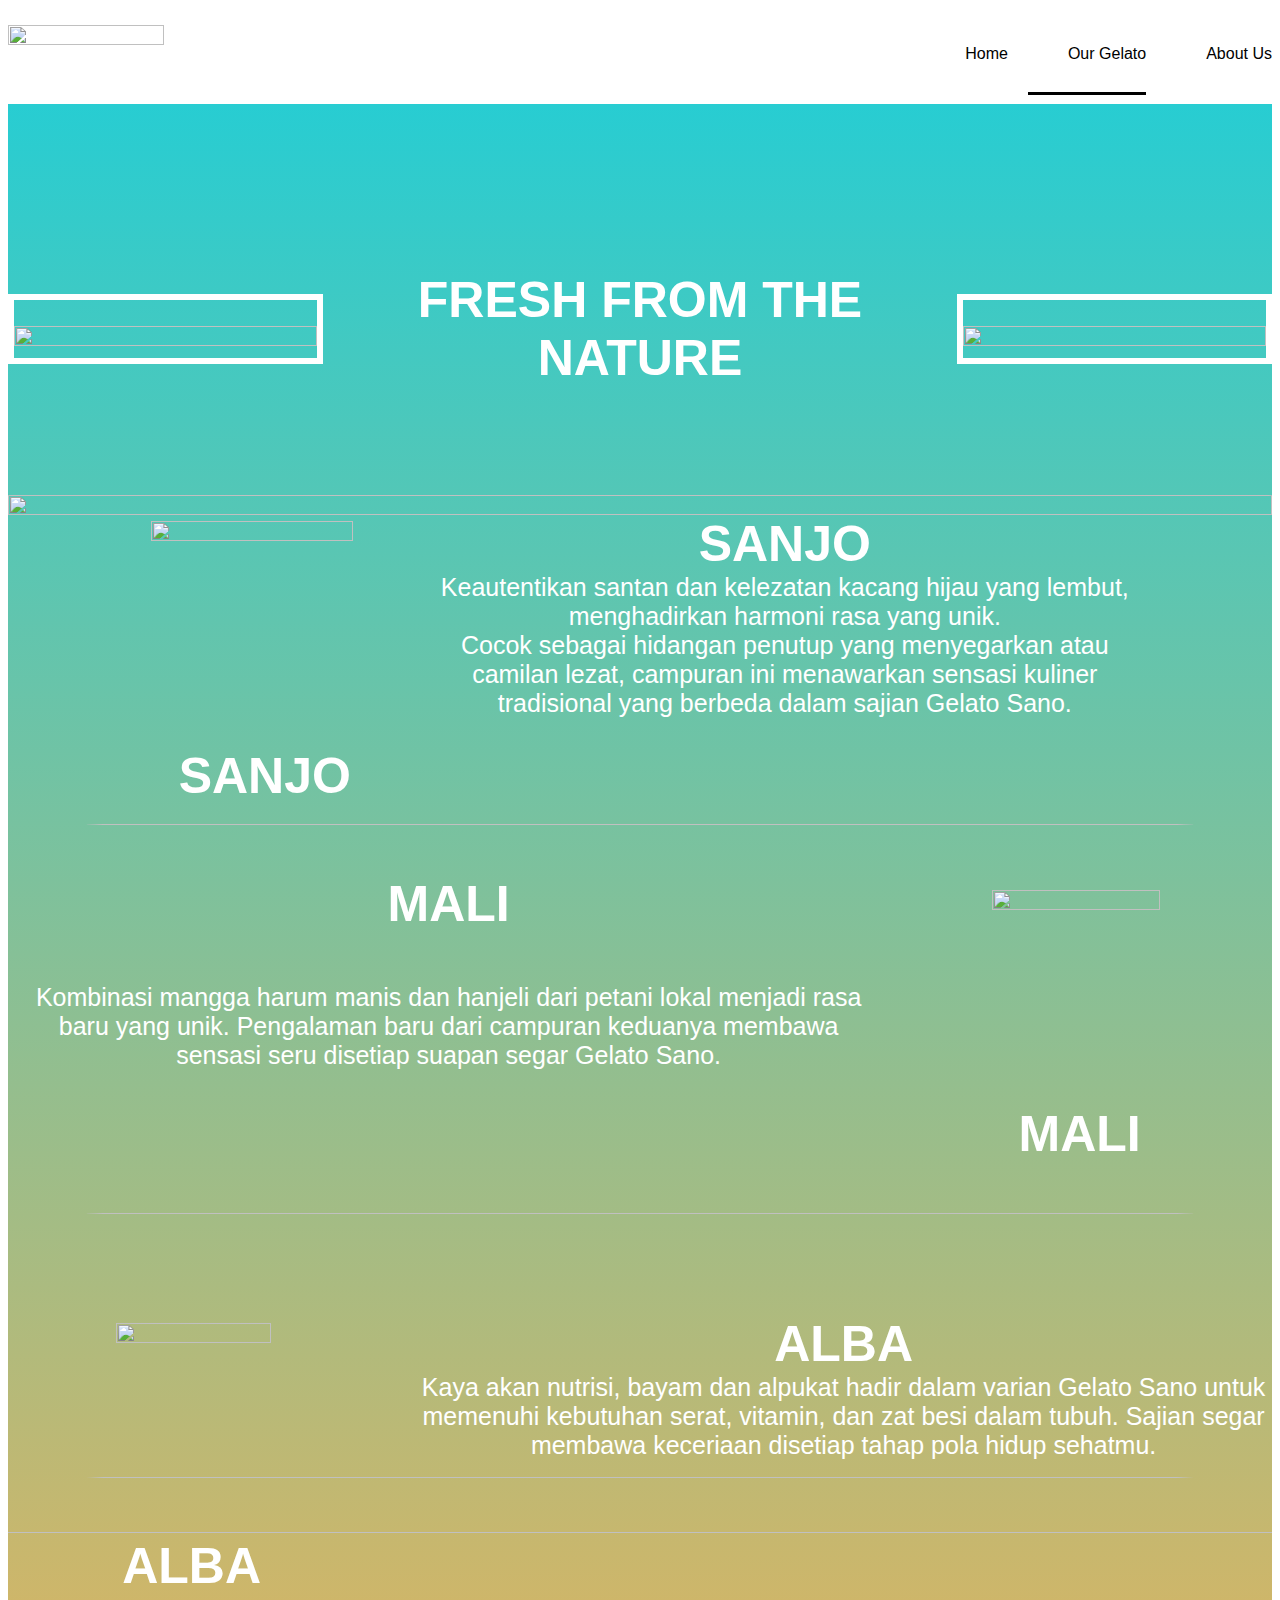
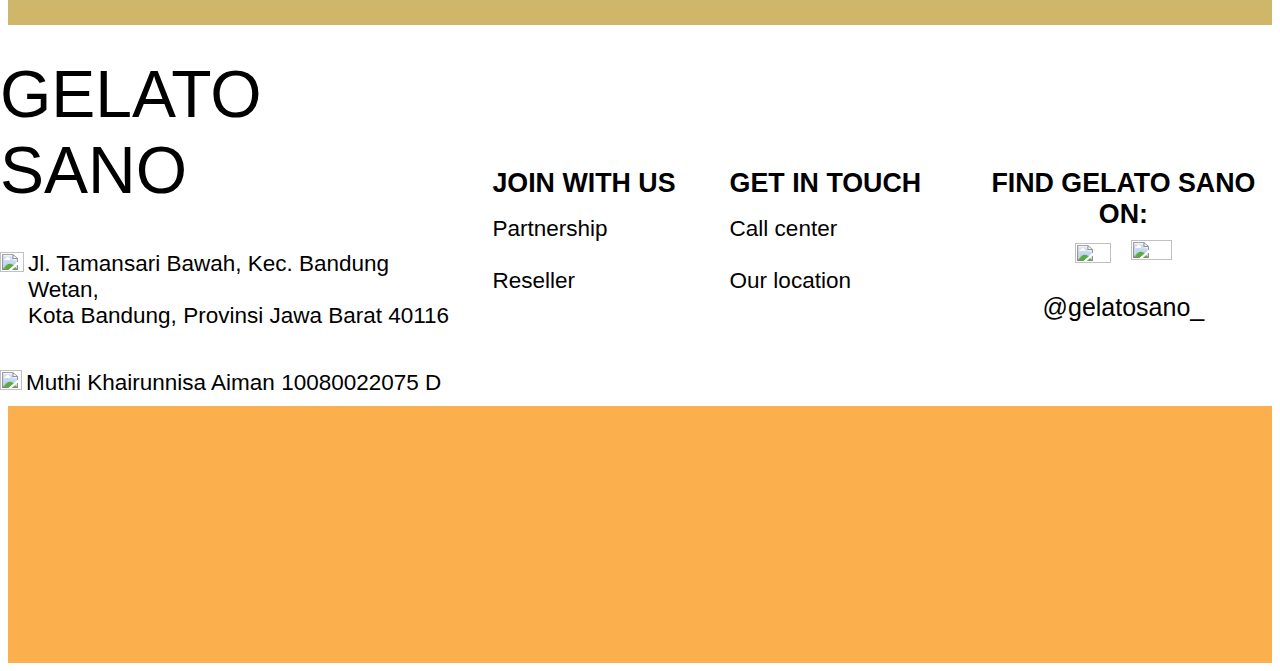
==== commit f5af0699: "Add files via upload" ====
--- a/ourgelato.html
+++ b/ourgelato.html
@@ -3,7 +3,7 @@
   <head>
     <meta charset="utf-8" />
     <link rel="stylesheet" href="globals.css" />
-    <link rel="stylesheet" href="style.css" />
+    <link rel="stylesheet" type="text/css" href="css/ourgelato.css"/>
   </head>
   <body>
     <div class="div">
@@ -204,818 +204,5 @@
         </div>
       </div>
     </div>
-    <style>
-      .div {
-        background: linear-gradient(180deg, #26cdd3 3.6%, #fcb04d 89.1%);
-        display: flex;
-        flex-direction: column;
-        overflow: hidden;
-        align-items: center;
-        justify-content: center;
-      }
-      .div-2 {
-        background-color: #fff;
-        display: flex;
-        width: 100%;
-        align-items: center;
-        font-size: 32px;
-        color: #000;
-        font-weight: 400;
-        justify-content: center;
-        padding: 8px 60px;
-      }
-      @media (max-width: 991px) {
-        .div-2 {
-          max-width: 100%;
-          padding: 0 20px;
-        }
-      }
-      .div-3 {
-        display: flex;
-        width: 100%;
-        max-width: 1314px;
-        gap: 20px;
-        justify-content: space-between;
-      }
-      @media (max-width: 991px) {
-        .div-3 {
-          max-width: 100%;
-          flex-wrap: wrap;
-        }
-      }
-      .img {
-        aspect-ratio: 1.96;
-        object-fit: auto;
-        object-position: center;
-        width: 156px;
-        max-width: 100%;
-      }
-      .div-4 {
-        display: flex;
-        gap: 20px;
-        justify-content: space-between;
-        margin: auto 0;
-        font-size: 22px;
-      }
-      .div-5 {
-        font-family: Dongle, sans-serif;
-      }
-      .nav-link{
-        color: black;
-        font-family: "Dongle", sans-serif;
-      }
-      .div-6 {
-        display: flex;
-        flex-direction: column;
-      }
-      .div-7 {
-        font-family: Dongle, sans-serif;
-      }
-      .div-8 {
-        border-color: rgba(0, 0, 0, 1);
-        border-style: solid;
-        border-width: 1px;
-        background-color: #000;
-        margin-top: 5px;
-        height: 1px;
-      }
-      .div-9 {
-        font-family: Dongle, sans-serif;
-      }
-      .div-10 {
-        display: flex;
-        margin-top: 167px;
-        align-items: start;
-        gap: 20px;
-        font-size: 50px;
-        color: #fff;
-        font-weight: 700;
-        text-align: center;
-      }
-      @media (max-width: 991px) {
-        .div-10 {
-          flex-wrap: wrap;
-          margin-top: 40px;
-          font-size: 20px;
-        }
-      }
-      .img-2 {
-        aspect-ratio: 100;
-        object-fit: auto;
-        object-position: center;
-        width: 303px;
-        stroke-width: 6px;
-        stroke: #fff;
-        border-color: rgba(255, 255, 255, 1);
-        border-style: solid;
-        border-width: 6px;
-        margin: auto auto auto 0;
-      }
-      @media (max-width: 991px) {
-        .img-2 {
-          max-width: 100%;
-        }
-      }
-      .div-11 {
-        font-family: Dongle, sans-serif;
-        align-self: stretch;
-        flex-grow: 1;
-        flex-basis: auto;
-        margin-bottom: auto;
-      }
-      @media (max-width: 991px) {
-        .div-11 {
-          max-width: 100%;
-          font-size: 25px;
-        }
-      }
-      .img-3 {
-        aspect-ratio: 100;
-        object-fit: auto;
-        object-position: center;
-        width: 303px;
-        stroke-width: 6px;
-        stroke: #fff;
-        border-color: rgba(255, 255, 255, 1);
-        border-style: solid;
-        border-width: 6px;
-        margin: auto 0;
-      }
-      @media (max-width: 991px) {
-        .img-3 {
-          max-width: 100%;
-        }
-      }
-      .div-12 {
-        display: flex;
-        flex-direction: column;
-        filter: blur(px);
-        overflow: hidden;
-        position: relative;
-        min-height: 534px;
-        margin-top: 82px;
-        width: 100%;
-        align-items: center;
-        border-style: none;
-        border-width: 1px;
-        border-radius: 70px;
-        padding: 26px 60px 80px;
-      }
-      @media (max-width: 991px) {
-        .div-12 {
-          max-width: 100%;
-          margin-top: 40px;
-          padding: 0 20px;
-        }
-      }
-      .img-4 {
-        position: relative;
-        inset: 0;
-        height: 60%;
-        width: 100%;
-        object-fit: fill;
-        object-position: center;
-        border-radius: 1%;
-      }
-      .div-13 {
-        position: absolute;
-        margin-bottom: px;
-        width: 1000px;
-        max-width: 100%;
-      }
-      .div-14 {
-        gap: 20px;
-        display: flex;
-      }
-      @media (max-width: 991px) {
-        .div-14 {
-          flex-direction: column;
-          align-items: stretch;
-          gap: 0px;
-        }
-      }
-      .column {
-        display: flex;
-        flex-direction: column;
-        line-height: normal;
-        width: 26%;
-        margin-left: 0px;
-      }
-      @media (max-width: 991px) {
-        .column {
-          width: 100%;
-        }
-      }
-      .div-15 {
-        position: relative;
-        display: flex;
-        flex-direction: column;
-        font-size: 50px;
-        color: #fff;
-        font-weight: 700;
-        white-space: nowrap;
-        text-align: center;
-      }
-      @media (max-width: 991px) {
-        .div-15 {
-          margin-top: 40px;
-          font-size: 40px;
-          white-space: initial;
-        }
-      }
-      .img-5 {
-        aspect-ratio: 1;
-        object-fit: auto;
-        object-position: center;
-        width: 90%;
-      }
-      .div-16 {
-        font-family: Dongle, sans-serif;
-        align-self: center;
-        margin-top: 28px;
-      }
-      @media (max-width: 991px) {
-        .div-16 {
-          font-size: 40px;
-        }
-      }
-      .column-2 {
-        display: flex;
-        flex-direction: column;
-        line-height: normal;
-        width: 74%;
-        margin-left: 20px;
-      }
-      @media (max-width: 991px) {
-        .column-2 {
-          width: 100%;
-        }
-      }
-      .div-17 {
-        position: relative;
-        display: flex;
-        margin-top: 20px;
-        flex-grow: 1;
-        flex-direction: column;
-        color: #fff;
-        text-align: center;
-      }
-      @media (max-width: 991px) {
-        .div-17 {
-          max-width: 100%;
-          margin-top: 40px;
-        }
-      }
-      .div-18 {
-        align-self: center;
-        font: 700 50px Dongle, sans-serif;
-      }
-      @media (max-width: 991px) {
-        .div-18 {
-          font-size: 40px;
-        }
-      }
-      .div-19 {
-        margin-top: px;
-        font: 400 25px Dongle, sans-serif;
-      }
-      @media (max-width: 991px) {
-        .div-19 {
-          max-width: 100%;
-          margin-top: 40px;
-          font-size: 40px;
-        }
-      }
-      .div-20 {
-        display: flex;
-        flex-direction: column;
-        filter: blur(px);
-        overflow: hidden;
-        position: relative;
-        min-height: 534px;
-        width: 100%;
-        align-items: center;
-        border-radius: 70px;
-        padding: 40px 60px 80px;
-      }
-      @media (max-width: 991px) {
-        .div-20 {
-          max-width: 100%;
-          padding: 0 20px;
-        }
-      }
-      .img-6 {
-        position: absolute;
-        inset: 0;
-        height: 100%;
-        width: 100%;
-        object-fit: cover;
-        object-position: center;
-      }
-      .div-21 {
-        position: relative;
-        margin-bottom: 12px;
-        width: 1222px;
-        max-width: 100%;
-      }
-      .div-22 {
-        gap: 20px;
-        display: flex;
-      }
-      @media (max-width: 991px) {
-        .div-22 {
-          flex-direction: column;
-          align-items: stretch;
-          gap: 0px;
-        }
-      }
-      .column-3 {
-        display: flex;
-        flex-direction: column;
-        line-height: normal;
-        width: 71%;
-        margin-left: 0px;
-      }
-      @media (max-width: 991px) {
-        .column-3 {
-          width: 100%;
-        }
-      }
-      .div-23 {
-        position: relative;
-        display: flex;
-        margin-top: 11px;
-        flex-grow: 1;
-        flex-direction: column;
-        color: #fff;
-        text-align: center;
-      }
-      @media (max-width: 991px) {
-        .div-23 {
-          max-width: 100%;
-          margin-top: 40px;
-        }
-      }
-      .div-24 {
-        align-self: center;
-        font: 700 50px Dongle, sans-serif;
-      }
-      @media (max-width: 991px) {
-        .div-24 {
-          font-size: 40px;
-        }
-      }
-      .div-25 {
-        margin-top: 50px;
-        font: 400 25px Dongle, sans-serif;
-      }
-      @media (max-width: 991px) {
-        .div-25 {
-          max-width: 100%;
-          margin-top: 40px;
-          font-size: 40px;
-        }
-      }
-      .column-4 {
-        display: flex;
-        flex-direction: column;
-        line-height: normal;
-        width: 29%;
-        margin-left: 20px;
-      }
-      @media (max-width: 991px) {
-        .column-4 {
-          width: 100%;
-        }
-      }
-      .div-26 {
-        position: relative;
-        display: flex;
-        flex-grow: 1;
-        flex-direction: column;
-        font-size: 50px;
-        color: #fff;
-        font-weight: 700;
-        white-space: nowrap;
-        text-align: center;
-      }
-      @media (max-width: 991px) {
-        .div-26 {
-          margin-top: 40px;
-          font-size: 40px;
-          white-space: initial;
-        }
-      }
-      .img-7 {
-  width: 50%; /* Memperkecil ukuran foto menjadi setengah dari lebar container */
-  align-self: center; /* Menyamakan posisi vertikal dengan tulisan */
-  aspect-ratio: 1; /* Menjaga aspek rasio foto */
-  object-fit: cover; /* Memastikan foto mengisi area yang tersedia */
-  object-position: center; /* Posisi foto di tengah */
-}
-
-.div-27 {
-  font-family: Dongle, sans-serif;
-  align-self: center; /* Menyamakan posisi vertikal dengan foto */
-  margin-top: 28px; /* Jarak atas dari foto */
-}
-
-@media (max-width: 991px) {
-  .div-27 {
-    font-size: 40px; /* Ukuran font tulisan di layar berukuran kecil */
-  }
-}
-
-      .div-28 {
-        display: flex;
-        flex-direction: column;
-        filter: blur(2px);
-        overflow: hidden;
-        position: relative;
-        min-height: 534px;
-        width: 100%;
-        align-items: center;
-        justify-content: center;
-        border-radius: 70px;
-        padding: 75px 60px;
-      }
-      @media (max-width: 991px) {
-        .div-28 {
-          max-width: 100%;
-          padding: 0 20px;
-        }
-      }
-      .img-8 {
-        position: absolute;
-        inset: 0;
-        height: 100%;
-        width: 100%;
-        object-fit: cover;
-        object-position: center;
-      }
-      .div-29 {
-        position: relative;
-        margin-bottom: 7px;
-        width: 1272px;
-        max-width: 100%;
-      }
-      .div-30 {
-        gap: 20px;
-        display: flex;
-      }
-      @media (max-width: 991px) {
-        .div-30 {
-          flex-direction: column;
-          align-items: stretch;
-          gap: 0px;
-        }
-      }
-      .column-5 {
-        display: flex;
-        flex-direction: column;
-        line-height: normal;
-        width: 30%;
-        margin-left: 0px;
-      }
-      @media (max-width: 991px) {
-        .column-5 {
-          width: 100%;
-        }
-      }
-      .div-31 {
-        position: relative;
-        display: flex;
-        flex-grow: 1;
-        flex-direction: column;
-        font-size: 64px;
-        color: #fff;
-        font-weight: 700;
-        white-space: nowrap;
-        text-align: center;
-      }
-      @media (max-width: 991px) {
-        .div-31 {
-          margin-top: 40px;
-          font-size: 40px;
-          white-space: initial;
-        }
-      }
-      .img-9 {
-        aspect-ratio: 1;
-        object-fit: auto;
-        object-position: center;
-        width: 100%;
-      }
-      .div-32 {
-        font-family: Dongle, sans-serif;
-        align-self: center;
-        margin-top: 28px;
-      }
-      @media (max-width: 991px) {
-        .div-32 {
-          font-size: 40px;
-        }
-      }
-      .column-6 {
-        display: flex;
-        flex-direction: column;
-        line-height: normal;
-        width: 70%;
-        margin-left: 20px;
-      }
-      @media (max-width: 991px) {
-        .column-6 {
-          width: 100%;
-        }
-      }
-      .div-33 {
-        position: relative;
-        display: flex;
-        margin-top: 18px;
-        flex-direction: column;
-        color: #fff;
-        text-align: center;
-      }
-      @media (max-width: 991px) {
-        .div-33 {
-          max-width: 100%;
-          margin-top: 40px;
-        }
-      }
-      .div-34 {
-        align-self: center;
-        font: 700 96px Dongle, sans-serif;
-      }
-      @media (max-width: 991px) {
-        .div-34 {
-          font-size: 40px;
-        }
-      }
-      .div-35 {
-        margin-top: px;
-        font: 400 50px Dongle, sans-serif;
-      }
-      @media (max-width: 991px) {
-        .div-35 {
-          max-width: 100%;
-          margin-top: 40px;
-          font-size: 40px;
-        }
-      }
-      .div-36 {
-        background-color: #fff;
-        display: flex;
-        margin-top: 85px;
-        width: 100%;
-        flex-direction: column;
-        align-items: center;
-        padding: 31px 60px 67px;
-      }
-      @media (max-width: 991px) {
-        .div-36 {
-          max-width: 100%;
-          margin-top: 40px;
-          padding: 0 20px;
-        }
-      }
-      .div-37 {
-        width: 100%;
-        max-width: 1319px;
-      }
-      @media (max-width: 991px) {
-        .div-37 {
-          max-width: 100%;
-        }
-      }
-      .div-38 {
-        gap: 20px;
-        display: flex;
-      }
-      @media (max-width: 991px) {
-        .div-38 {
-          flex-direction: column;
-          align-items: stretch;
-          gap: 0px;
-        }
-      }
-      .column-7 {
-        display: flex;
-        flex-direction: column;
-        line-height: normal;
-        width: 39%;
-        margin-left: 0px;
-      }
-      @media (max-width: 991px) {
-        .column-7 {
-          width: 100%;
-        }
-      }
-      .div-39 {
-        display: flex;
-        flex-grow: 1;
-        flex-direction: column;
-        font-size: 24px;
-        color: #000;
-        font-weight: 400;
-      }
-      @media (max-width: 991px) {
-        .div-39 {
-          margin-top: 40px;
-        }
-      }
-      .div-40 {
-        font: 66px Dongle, sans-serif;
-      }
-      @media (max-width: 991px) {
-        .div-40 {
-          font-size: 40px;
-        }
-      }
-      .div-41 {
-        display: flex;
-        margin-top: 43px;
-        gap: 4px;
-      }
-      @media (max-width: 991px) {
-        .div-41 {
-          margin-top: 40px;
-        }
-      }
-      .img-10 {
-        aspect-ratio: 1;
-        object-fit: auto;
-        object-position: center;
-        width: 24px;
-      }
-      .div-42 {
-        font-family: Dongle, sans-serif;
-        flex-grow: 1;
-        flex-basis: auto;
-        margin: auto 0;
-        font-size: 22.5px;
-      }
-      .div-43 {
-        font-family: Dongle, sans-serif;
-        align-self: start;
-        margin-left: 28px;
-        font-size: 22.5px;
-      }
-      @media (max-width: 991px) {
-        .div-43 {
-          margin-left: 10px;
-        }
-      }
-      .div-44 {
-        display: flex;
-        margin-top: 40px;
-        gap: 4px;
-      }
-      .img-11 {
-        aspect-ratio: 1;
-        object-fit: auto;
-        object-position: center;
-        width: 22px;
-      }
-      .div-45 {
-        font-family: Dongle, sans-serif;
-        flex-grow: 1;
-        flex-basis: auto;
-        margin: auto 0;
-        font-size: 22.5px;
-      }
-      .column-8 {
-        display: flex;
-        flex-direction: column;
-        line-height: normal;
-        width: 17%;
-        margin-left: 20px;
-      }
-      @media (max-width: 991px) {
-        .column-8 {
-          width: 100%;
-        }
-      }
-      .div-46 {
-        display: flex;
-        margin-top: 112px;
-        flex-direction: column;
-        font-size: 26.8px;
-        color: #000;
-        font-weight: 400;
-      }
-      @media (max-width: 991px) {
-        .div-46 {
-          margin-top: 40px;
-        }
-      }
-      .div-47 {
-        font-family: Dongle, sans-serif;
-        font-weight: 700;
-      }
-      .div-48 {
-        font-family: Dongle, sans-serif;
-        margin-top: 17px;
-        font-size: 22.5px;
-      }
-      .div-49 {
-        font-family: Dongle, sans-serif;
-        margin-top: 26px;
-        font-size: 22.5px;
-      }
-      .column-9 {
-        display: flex;
-        flex-direction: column;
-        line-height: normal;
-        width: 17%;
-        margin-left: 20px;
-      }
-      @media (max-width: 991px) {
-        .column-9 {
-          width: 100%;
-        }
-      }
-      .div-50 {
-        display: flex;
-        margin-top: 112px;
-        flex-direction: column;
-        font-size: 26.8px;
-        color: #000;
-        font-weight: 400;
-      }
-      @media (max-width: 991px) {
-        .div-50 {
-          margin-top: 40px;
-        }
-      }
-      .div-51 {
-        font-family: Dongle, sans-serif;
-        font-weight: 700;
-      }
-      .div-52 {
-        font-family: Dongle, sans-serif;
-        margin-top: 17px;
-        font-size: 22.5px;
-      }
-      .div-53 {
-        font-family: Dongle, sans-serif;
-        margin-top: 26px;
-        font-size: 22.5px;
-      }
-      .column-10 {
-        display: flex;
-        flex-direction: column;
-        line-height: normal;
-        width: 27%;
-        margin-left: 20px;
-      }
-      @media (max-width: 991px) {
-        .column-10 {
-          width: 100%;
-        }
-      }
-      .div-54 {
-        display: flex;
-        margin-top: 112px;
-        flex-grow: 1;
-        flex-direction: column;
-        align-items: center;
-      }
-      @media (max-width: 991px) {
-        .div-54 {
-          margin-top: 40px;
-        }
-      }
-      .div-55 {
-        color: #000;
-        text-align: center;
-        align-self: stretch;
-        font: 700 26.8px Dongle, sans-serif;
-      }
-      .div-56 {
-        display: flex;
-        margin-top: 10px;
-        gap: 20px;
-        justify-content: space-between;
-      }
-      .img-12 {
-        aspect-ratio: 1.03;
-        object-fit: auto;
-        object-position: center;
-        width: 36px;
-        margin: auto 0;
-      }
-      .img-13 {
-        aspect-ratio: 1;
-        object-fit: auto;
-        object-position: center;
-        width: 41px;
-      }
-      .div-57 {
-        color: #000;
-        text-align: center;
-        margin-top: 12px;
-        font: 400 25px Dongle, sans-serif;
-      }
-    </style>
   </body>
 </html>
--- a/css/ourgelato.css
+++ b/css/ourgelato.css
@@ -0,0 +1,826 @@
+.div {
+    background: linear-gradient(180deg, #26cdd3 3.6%, #fcb04d 89.1%);
+    max-height: 280vh;
+    margin: 0;
+    padding: 0;
+    display: flex;
+    flex-direction: column;
+    overflow: hidden;
+    align-items: center;
+  }
+  .div-2 {
+    background-color: #fff;
+    display: flex;
+    width: 100%;
+    align-items: center;
+    font-size: 32px;
+    color: #000;
+    font-weight: 400;
+    justify-content: center;
+    padding: 8px 60px;
+  }
+  @media (max-width: 991px) {
+    .div-2 {
+      max-width: 100%;
+      padding: 0 20px;
+    }
+  }
+  .div-3 {
+    display: flex;
+    width: 100%;
+    max-width: 1314px;
+    gap: 20px;
+    justify-content: space-between;
+  }
+  @media (max-width: 991px) {
+    .div-3 {
+      max-width: 100%;
+      flex-wrap: wrap;
+    }
+  }
+  .img {
+    aspect-ratio: 1.96;
+    object-fit: auto;
+    object-position: center;
+    width: 156px;
+    max-width: 100%;
+  }
+  .div-4 {
+    display: flex;
+    gap: 20px;
+    justify-content: space-between;
+    margin: auto 0;
+    font-size: 22px;
+  }
+  .div-5 {
+    font-family: Dongle, sans-serif;
+  }
+  .nav-link{
+    color: black;
+    font-family: "Dongle", sans-serif;
+    text-decoration: none; 
+    font-size: medium;
+  }
+  .div-6 {
+    display: flex;
+    flex-direction: column;
+  }
+  .div-7 {
+    font-family: Dongle, sans-serif;
+  }
+  .div-8 {
+    border-color: rgba(0, 0, 0, 1);
+    border-style: solid;
+    border-width: 1px;
+    background-color: #000;
+    margin-top: 5px;
+    height: 1px;
+  }
+  .div-9 {
+    font-family: Dongle, sans-serif;
+  }
+  .div-10 {
+    display: flex;
+    margin-top: 167px;
+    align-items: start;
+    gap: 20px;
+    font-size: 50px;
+    color: #fff;
+    font-weight: 700;
+    text-align: center;
+  }
+  @media (max-width: 991px) {
+    .div-10 {
+      flex-wrap: wrap;
+      margin-top: 40px;
+      font-size: 20px;
+    }
+  }
+  .img-2 {
+    aspect-ratio: 100;
+    object-fit: auto;
+    object-position: center;
+    width: 303px;
+    stroke-width: 6px;
+    stroke: #fff;
+    border-color: rgba(255, 255, 255, 1);
+    border-style: solid;
+    border-width: 6px;
+    margin: auto auto auto 0;
+  }
+  @media (max-width: 991px) {
+    .img-2 {
+      max-width: 100%;
+    }
+  }
+  .div-11 {
+    font-family: Dongle, sans-serif;
+    align-self: stretch;
+    flex-grow: 1;
+    flex-basis: auto;
+    margin-bottom: auto;
+  }
+  @media (max-width: 991px) {
+    .div-11 {
+      max-width: 100%;
+      font-size: 25px;
+    }
+  }
+  .img-3 {
+    aspect-ratio: 100;
+    object-fit: auto;
+    object-position: center;
+    width: 303px;
+    stroke-width: 6px;
+    stroke: #fff;
+    border-color: rgba(255, 255, 255, 1);
+    border-style: solid;
+    border-width: 6px;
+    margin: auto 0;
+  }
+  @media (max-width: 991px) {
+    .img-3 {
+      max-width: 100%;
+    }
+  }
+  .div-12 {
+    display: flex;
+    flex-direction: column;
+    filter: blur(px);
+    overflow: hidden;
+    position: relative;
+    min-height: 534px;
+    margin-top: 82px;
+    width: 100%;
+    align-items: center;
+    border-style: none;
+    border-width: 1px;
+    border-radius: 70px;
+    padding: 26px 60px 80px;
+  }
+  @media (max-width: 991px) {
+    .div-12 {
+      max-width: 100%;
+      margin-top: 40px;
+      padding: 0 20px;
+    }
+  }
+  .img-4 {
+    position: relative;
+    inset: 0;
+    height: 60%;
+    width: 100%;
+    object-fit: fill;
+    object-position: center;
+    border-radius: 1%;
+  }
+  .div-13 {
+    position: absolute;
+    margin-bottom: px;
+    width: 1000px;
+    max-width: 100%;
+  }
+  .div-14 {
+    gap: 20px;
+    display: flex;
+  }
+  @media (max-width: 991px) {
+    .div-14 {
+      flex-direction: column;
+      align-items: stretch;
+      gap: 0px;
+    }
+  }
+  .column {
+    display: flex;
+    flex-direction: column;
+    line-height: normal;
+    width: 26%;
+    margin-left: 0px;
+  }
+  @media (max-width: 991px) {
+    .column {
+      width: 100%;
+    }
+  }
+  .div-15 {
+    position: relative;
+    display: flex;
+    flex-direction: column;
+    font-size: 50px;
+    color: #fff;
+    font-weight: 700;
+    white-space: nowrap;
+    text-align: center;
+  }
+  @media (max-width: 991px) {
+    .div-15 {
+      margin-top: 40px;
+      font-size: 40px;
+      white-space: initial;
+    }
+  }
+  .img-5 {
+    aspect-ratio: 1;
+    object-fit: auto;
+    object-position: center;
+    width: 90%;
+  }
+  .div-16 {
+    font-family: Dongle, sans-serif;
+    align-self: center;
+    margin-top: 28px;
+  }
+  @media (max-width: 991px) {
+    .div-16 {
+      font-size: 40px;
+    }
+  }
+  .column-2 {
+    display: flex;
+    flex-direction: column;
+    line-height: normal;
+    width: 74%;
+    margin-left: 20px;
+  }
+  @media (max-width: 991px) {
+    .column-2 {
+      width: 100%;
+    }
+  }
+  .div-17 {
+    position: relative;
+    display: flex;
+    margin-top: 20px;
+    flex-grow: 1;
+    flex-direction: column;
+    color: #fff;
+    text-align: center;
+  }
+  @media (max-width: 991px) {
+    .div-17 {
+      max-width: 100%;
+      margin-top: 40px;
+    }
+  }
+  .div-18 {
+    align-self: center;
+    font: 700 50px Dongle, sans-serif;
+  }
+  @media (max-width: 991px) {
+    .div-18 {
+      font-size: 40px;
+    }
+  }
+  .div-19 {
+    margin-top: px;
+    font: 400 25px Dongle, sans-serif;
+  }
+  @media (max-width: 991px) {
+    .div-19 {
+      max-width: 100%;
+      margin-top: 40px;
+      font-size: 40px;
+    }
+  }
+  .div-20 {
+    display: flex;
+    flex-direction: column;
+    filter: blur(px);
+    overflow: hidden;
+    position: relative;
+    top: -285px;
+    min-height: 534px;
+    width: 100%;
+    align-items: center;
+    border-radius: 155px;
+    padding: 40px 60px 80px;
+  }
+  @media (max-width: 991px) {
+    .div-20 {
+      max-width: 100%;
+      padding: 0 20px;
+    }
+  }
+  .img-6 {
+    position: absolute;
+    inset: 0;
+    height: 100%;
+    width: 100%;
+    object-fit: cover;
+    object-position: center;
+  }
+  .div-21 {
+    position: relative;
+    margin-bottom: 12px;
+    width: 1222px;
+    max-width: 100%;
+  }
+  .div-22 {
+    gap: 20px;
+    display: flex;
+  }
+  @media (max-width: 991px) {
+    .div-22 {
+      flex-direction: column;
+      align-items: stretch;
+      gap: 0px;
+    }
+  }
+  .column-3 {
+    display: flex;
+    flex-direction: column;
+    line-height: normal;
+    width: 71%;
+    margin-left: 0px;
+  }
+  @media (max-width: 991px) {
+    .column-3 {
+      width: 100%;
+    }
+  }
+  .div-23 {
+    position: relative;
+    display: flex;
+    margin-top: 11px;
+    flex-grow: 1;
+    flex-direction: column;
+    color: #fff;
+    text-align: center;
+  }
+  @media (max-width: 991px) {
+    .div-23 {
+      max-width: 100%;
+      margin-top: 40px;
+    }
+  }
+  .div-24 {
+    align-self: center;
+    font: 700 50px Dongle, sans-serif;
+  }
+  @media (max-width: 991px) {
+    .div-24 {
+      font-size: 40px;
+    }
+  }
+  .div-25 {
+    margin-top: 50px;
+    font: 400 25px Dongle, sans-serif;
+  }
+  @media (max-width: 991px) {
+    .div-25 {
+      max-width: 100%;
+      margin-top: 40px;
+      font-size: 40px;
+    }
+  }
+  .column-4 {
+    display: flex;
+    flex-direction: column;
+    line-height: normal;
+    width: 29%;
+    margin-left: 20px;
+  }
+  @media (max-width: 991px) {
+    .column-4 {
+      width: 100%;
+    }
+  }
+  .div-26 {
+    position: relative;
+    display: flex;
+    flex-grow: 1;
+    flex-direction: column;
+    font-size: 50px;
+    color: #fff;
+    font-weight: 700;
+    white-space: nowrap;
+    text-align: center;
+  }
+  @media (max-width: 991px) {
+    .div-26 {
+      margin-top: 40px;
+      font-size: 40px;
+      white-space: initial;
+    }
+  }
+  .img-7 {
+    aspect-ratio: 1;
+    object-fit: auto;
+    object-position: center;
+    position: relative;
+    right: -14%;
+    width: 70%;
+}
+
+.div-27 {
+font-family: Dongle, sans-serif;
+align-self: center; /* Menyamakan posisi vertikal dengan foto */
+margin-top: 28px; /* Jarak atas dari foto */
+position: relative;
+top: -8%;
+}
+
+@media (max-width: 991px) {
+.div-27 {
+font-size: 40px; /* Ukuran font tulisan di layar berukuran kecil */
+}
+}
+
+  .div-28 {
+    display: flex;
+    flex-direction: column;
+    filter: blur(px);
+    overflow: hidden;
+    position: relative;
+    top: -550px;
+    min-height: 350px;
+    width: 100%;
+    align-items: center;
+    justify-content: center;
+    border-radius: 155px;
+    padding: 75px 60px;
+  }
+  @media (max-width: 991px) {
+    .div-28 {
+      max-width: 100%;
+      padding: 0 20px;
+    }
+  }
+  .img-8 {
+    position: absolute;
+    inset: 0;
+    height: 80%;
+    width: 100%;
+    object-fit: cover;
+    object-position: center;
+  }
+  .div-29 {
+    position: relative;
+    margin-bottom: 7px;
+    width: 1272px;
+    max-width: 100%;
+  }
+  .div-30 {
+    gap: 20px;
+    display: flex;
+  }
+  @media (max-width: 991px) {
+    .div-30 {
+      flex-direction: column;
+      align-items: stretch;
+      gap: 0px;
+    }
+  }
+  .column-5 {
+    display: flex;
+    flex-direction: column;
+    line-height: normal;
+    width: 30%;
+    margin-left: 0px;
+  }
+  @media (max-width: 991px) {
+    .column-5 {
+      width: 100%;
+    }
+  }
+  .div-31 {
+    position: relative;
+    display: flex;
+    flex-grow: 1;
+    flex-direction: column;
+    font-size: 50px;
+    color: #fff;
+    font-weight: 700;
+    white-space: nowrap;
+    text-align: center;
+  }
+  @media (max-width: 991px) {
+    .div-31 {
+      margin-top: 40px;
+      font-size: 40px;
+      white-space: initial;
+    }
+  }
+  .img-9 {
+    aspect-ratio: 1;
+    object-fit: auto;
+    object-position: center;
+    position: relative;
+    right: -18%;
+    width: 65%;
+  }
+  .div-32 {
+    font-family: Dongle, sans-serif;
+    align-self: center;
+    margin-top: 28px;
+    position: relative;
+    top: -8%;
+  }
+  @media (max-width: 991px) {
+    .div-32 {
+      font-size: 40px;
+    }
+  }
+  .column-6 {
+    display: flex;
+    flex-direction: column;
+    line-height: normal;
+    width: 70%;
+    margin-left: 20px;
+  }
+  @media (max-width: 991px) {
+    .column-6 {
+      width: 100%;
+    }
+  }
+  .div-33 {
+    position: relative;
+    display: flex;
+    margin-top: 18px;
+    flex-direction: column;
+    color: #fff;
+    text-align: center;
+  }
+  @media (max-width: 991px) {
+    .div-33 {
+      max-width: 100%;
+      margin-top: 40px;
+    }
+  }
+  .div-34 {
+    align-self: center;
+    font: 700 50px Dongle, sans-serif;
+  }
+  @media (max-width: 991px) {
+    .div-34 {
+      font-size: 40px;
+    }
+  }
+  .div-35 {
+    margin-top: px;
+    font: 400 25px Dongle, sans-serif;
+  }
+  @media (max-width: 991px) {
+    .div-35 {
+      max-width: 100%;
+      margin-top: 40px;
+      font-size: 40px;
+    }
+  }
+  .div-36 {
+    background-color: #fff;
+    position: absolute;
+    top: 1540px;
+    display: flex;
+    margin-top: 85px;
+    width: 100%;
+    flex-direction: column;
+    align-items: center;
+    padding: 31px 60px 10px;
+  }
+  @media (max-width: 991px) {
+    .div-36 {
+      max-width: 100%;
+      margin-top: 40px;
+      padding: 0 20px;
+    }
+  }
+  .div-37 {
+    width: 100%;
+    max-width: 1319px;
+  }
+  @media (max-width: 991px) {
+    .div-37 {
+      max-width: 100%;
+    }
+  }
+  .div-38 {
+    gap: 20px;
+    display: flex;
+  }
+  @media (max-width: 991px) {
+    .div-38 {
+      flex-direction: column;
+      align-items: stretch;
+      gap: 0px;
+    }
+  }
+  .column-7 {
+    display: flex;
+    flex-direction: column;
+    line-height: normal;
+    width: 39%;
+    margin-left: 0px;
+  }
+  @media (max-width: 991px) {
+    .column-7 {
+      width: 100%;
+    }
+  }
+  .div-39 {
+    display: flex;
+    flex-grow: 1;
+    flex-direction: column;
+    font-size: 24px;
+    color: #000;
+    font-weight: 400;
+  }
+  @media (max-width: 991px) {
+    .div-39 {
+      margin-top: 40px;
+    }
+  }
+  .div-40 {
+    font: 66px Dongle, sans-serif;
+  }
+  @media (max-width: 991px) {
+    .div-40 {
+      font-size: 40px;
+    }
+  }
+  .div-41 {
+    display: flex;
+    margin-top: 43px;
+    gap: 4px;
+  }
+  @media (max-width: 991px) {
+    .div-41 {
+      margin-top: 40px;
+    }
+  }
+  .img-10 {
+    aspect-ratio: 1;
+    object-fit: auto;
+    object-position: center;
+    width: 24px;
+  }
+  .div-42 {
+    font-family: Dongle, sans-serif;
+    flex-grow: 1;
+    flex-basis: auto;
+    margin: auto 0;
+    font-size: 22.5px;
+  }
+  .div-43 {
+    font-family: Dongle, sans-serif;
+    align-self: start;
+    margin-left: 28px;
+    font-size: 22.5px;
+  }
+  @media (max-width: 991px) {
+    .div-43 {
+      margin-left: 10px;
+    }
+  }
+  .div-44 {
+    display: flex;
+    margin-top: 40px;
+    gap: 4px;
+  }
+  .img-11 {
+    aspect-ratio: 1;
+    object-fit: auto;
+    object-position: center;
+    width: 22px;
+  }
+  .div-45 {
+    font-family: Dongle, sans-serif;
+    flex-grow: 1;
+    flex-basis: auto;
+    margin: auto 0;
+    font-size: 22.5px;
+  }
+  .column-8 {
+    display: flex;
+    flex-direction: column;
+    line-height: normal;
+    width: 17%;
+    margin-left: 20px;
+  }
+  @media (max-width: 991px) {
+    .column-8 {
+      width: 100%;
+    }
+  }
+  .div-46 {
+    display: flex;
+    margin-top: 112px;
+    flex-direction: column;
+    font-size: 26.8px;
+    color: #000;
+    font-weight: 400;
+  }
+  @media (max-width: 991px) {
+    .div-46 {
+      margin-top: 40px;
+    }
+  }
+  .div-47 {
+    font-family: Dongle, sans-serif;
+    font-weight: 700;
+  }
+  .div-48 {
+    font-family: Dongle, sans-serif;
+    margin-top: 17px;
+    font-size: 22.5px;
+  }
+  .div-49 {
+    font-family: Dongle, sans-serif;
+    margin-top: 26px;
+    font-size: 22.5px;
+  }
+  .column-9 {
+    display: flex;
+    flex-direction: column;
+    line-height: normal;
+    width: 17%;
+    margin-left: 20px;
+  }
+  @media (max-width: 991px) {
+    .column-9 {
+      width: 100%;
+    }
+  }
+  .div-50 {
+    display: flex;
+    margin-top: 112px;
+    flex-direction: column;
+    font-size: 26.8px;
+    color: #000;
+    font-weight: 400;
+  }
+  @media (max-width: 991px) {
+    .div-50 {
+      margin-top: 40px;
+    }
+  }
+  .div-51 {
+    font-family: Dongle, sans-serif;
+    font-weight: 700;
+  }
+  .div-52 {
+    font-family: Dongle, sans-serif;
+    margin-top: 17px;
+    font-size: 22.5px;
+  }
+  .div-53 {
+    font-family: Dongle, sans-serif;
+    margin-top: 26px;
+    font-size: 22.5px;
+  }
+  .column-10 {
+    display: flex;
+    flex-direction: column;
+    line-height: normal;
+    width: 27%;
+    margin-left: 20px;
+  }
+  @media (max-width: 991px) {
+    .column-10 {
+      width: 100%;
+    }
+  }
+  .div-54 {
+    display: flex;
+    margin-top: 112px;
+    flex-grow: 1;
+    flex-direction: column;
+    align-items: center;
+  }
+  @media (max-width: 991px) {
+    .div-54 {
+      margin-top: 40px;
+    }
+  }
+  .div-55 {
+    color: #000;
+    text-align: center;
+    align-self: stretch;
+    font: 700 26.8px Dongle, sans-serif;
+  }
+  .div-56 {
+    display: flex;
+    margin-top: 10px;
+    gap: 20px;
+    justify-content: space-between;
+  }
+  .img-12 {
+    aspect-ratio: 1.03;
+    object-fit: auto;
+    object-position: center;
+    width: 36px;
+    margin: auto 0;
+  }
+  .img-13 {
+    aspect-ratio: 1;
+    object-fit: auto;
+    object-position: center;
+    width: 41px;
+  }
+  .div-57 {
+    color: #000;
+    text-align: center;
+    margin-top: 12px;
+    font: 400 25px Dongle, sans-serif;
+  }